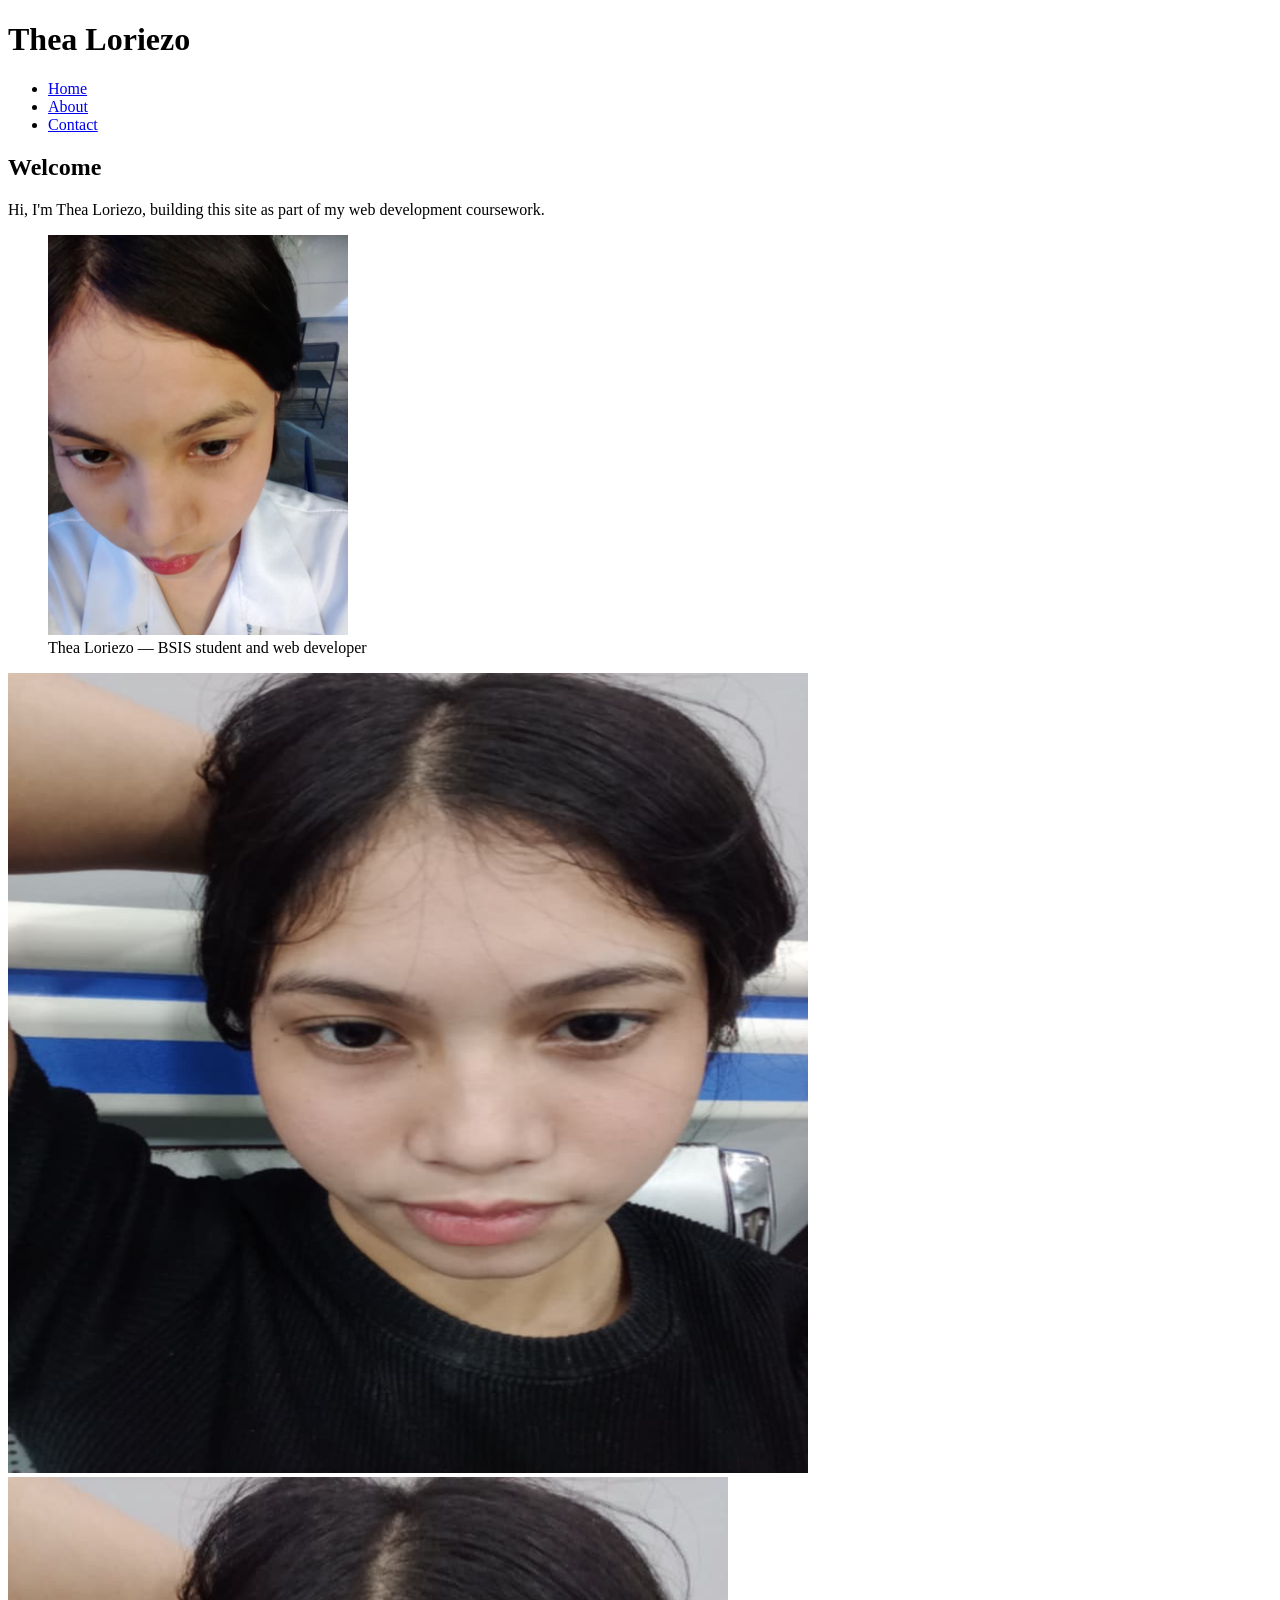
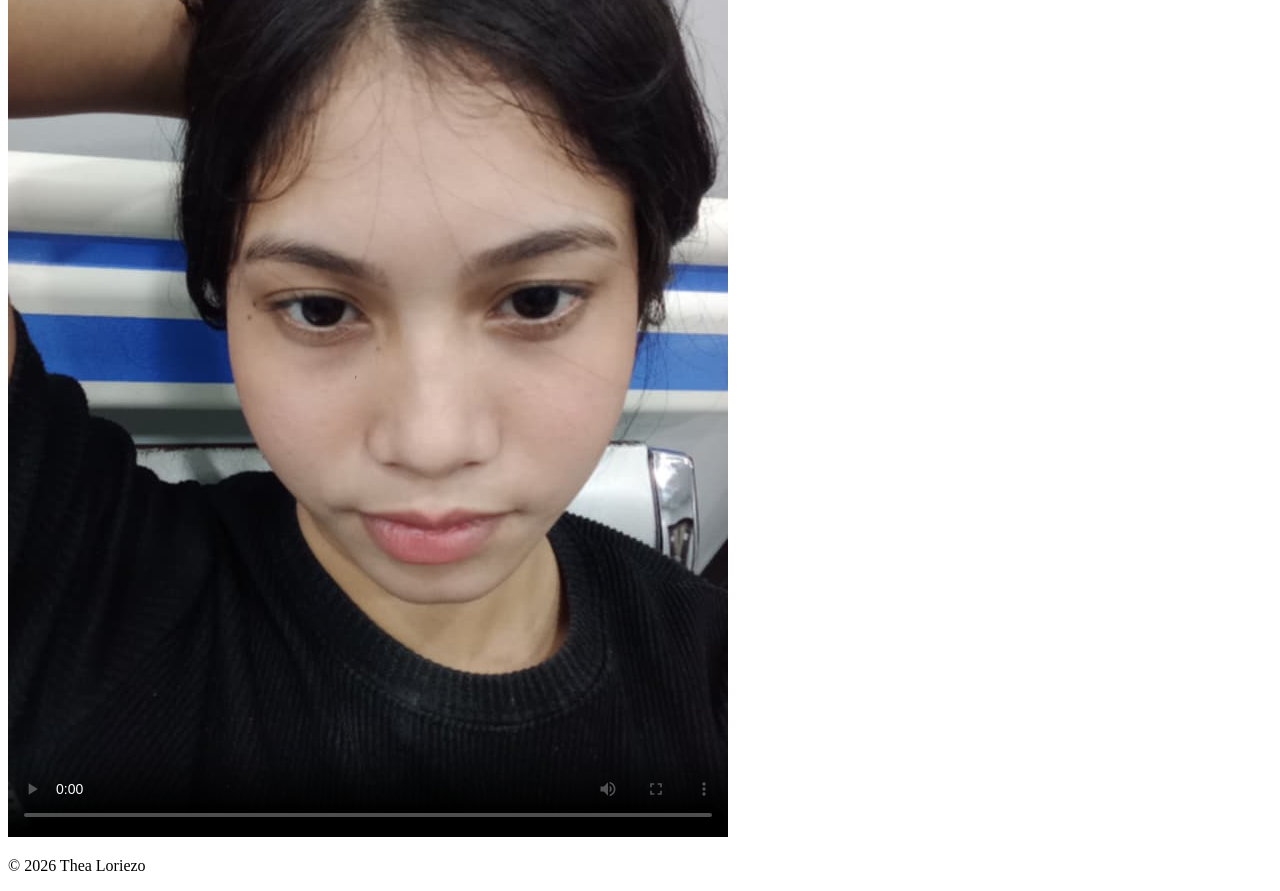
==== index.html @ eefd4c09 "Fix index.html casing for GitHub Pages" ====
<!DOCTYPE html>
<html lang="en">
<head>
  <meta charset="UTF-8">
  <meta name="viewport" content="width=device-width, initial-scale=1">
  <title>Home | Thea Loriezo</title>
  <meta name="description" content="Home page of Thea Loriezo, a BSIS student showcasing coursework and projects.">
  <link rel="canonical" href="https://loriezo-dev.github.io/aboutme/index.html">
  <!-- Open Graph -->
  <meta property="og:type" content="website">
  <meta property="og:title" content="Home | Thea Loriezo">
  <meta property="og:description" content="BSIS student showcasing coursework and projects.">
  <meta property="og:image" content="https://loriezo-dev.github.io/aboutme/assets/hero-md.jpg">
  <meta property="og:url" content="https://loriezo-dev.github.io/aboutme/index.html">
  <!-- Twitter Card -->
  <meta name="twitter:card" content="summary_large_image">
</head>
<body>
  <header>
    <h1>Thea Loriezo</h1>
    <nav>
      <ul>
        <li><a href="index.html">Home</a></li>
        <li><a href="about.html">About</a></li>
        <li><a href="contact.html">Contact</a></li>
      </ul>
    </nav>
  </header>
  <main>
    <article>
      <h2>Welcome</h2>
      <p>Hi, I'm Thea Loriezo, building this site as part of my web development coursework.</p>
    </article>
    <figure>
      <img src="assets/picture.jpg" alt="Descriptive alt text for what is in the photo" width="300">
      <figcaption>Thea Loriezo — BSIS student and web developer</figcaption>
    </figure>
    <picture>
      <source type="image/webp"
        srcset="assets/hero-sm.webp 400w,
                assets/hero-md.webp 800w,
                assets/hero-lg.webp 1600w"
        sizes="(max-width: 600px) 90vw, 800px">
      <img src="assets/hero-md.jpg"
        alt="A decorative hero photo used to demonstrate responsive image loading"
        width="800" height="800"
        loading="lazy">
    </picture>
    <video controls poster="assets/hero-md.jpg" preload="metadata">
      <source src="assets/YOUR-VIDEO-FILENAME.mp4" type="video/mp4">
      <track src="assets/captions.vtt" kind="captions" srclang="en" label="English">
      Your browser does not support the video tag.
    </video>
  </main>
  <footer>
    <p>&copy; 2026 Thea Loriezo</p>
  </footer>
</body>
</html>
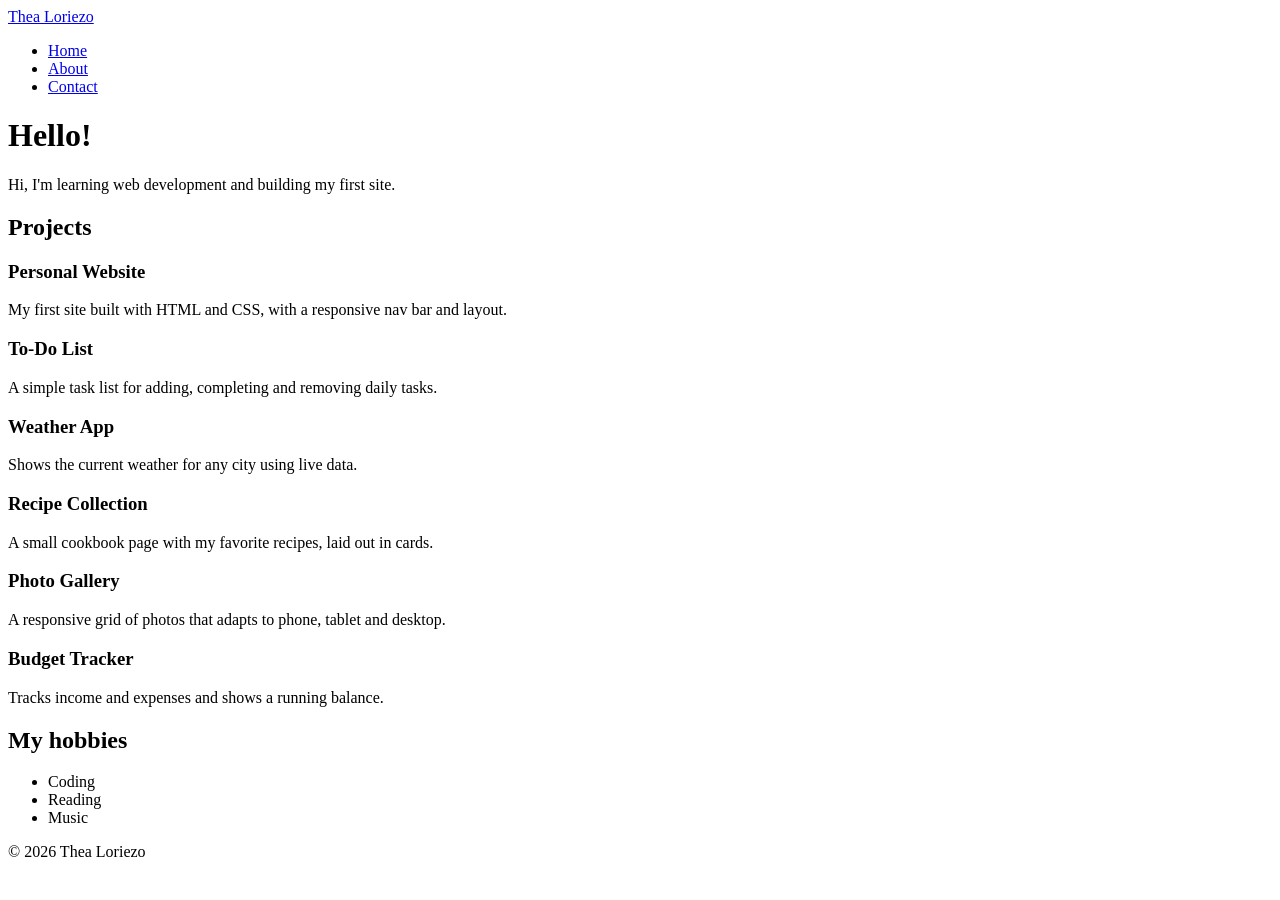
==== commit 2f2a66be: "Add files via upload" ====
--- a/index.html
+++ b/index.html
@@ -2,56 +2,45 @@
 <html lang="en">
 <head>
   <meta charset="UTF-8">
-  <meta name="viewport" content="width=device-width, initial-scale=1">
   <title>Home | Thea Loriezo</title>
-  <meta name="description" content="Home page of Thea Loriezo, a BSIS student showcasing coursework and projects.">
-  <link rel="canonical" href="https://loriezo-dev.github.io/aboutme/index.html">
-  <!-- Open Graph -->
-  <meta property="og:type" content="website">
-  <meta property="og:title" content="Home | Thea Loriezo">
-  <meta property="og:description" content="BSIS student showcasing coursework and projects.">
-  <meta property="og:image" content="https://loriezo-dev.github.io/aboutme/assets/hero-md.jpg">
-  <meta property="og:url" content="https://loriezo-dev.github.io/aboutme/index.html">
-  <!-- Twitter Card -->
-  <meta name="twitter:card" content="summary_large_image">
+  <link rel="stylesheet" href="styles.css">
 </head>
 <body>
-  <header>
-    <h1>Thea Loriezo</h1>
+  <header class="site-header">
+    <a href="index.html" class="logo">Thea Loriezo</a>
     <nav>
-      <ul>
+      <ul class="nav-links">
         <li><a href="index.html">Home</a></li>
         <li><a href="about.html">About</a></li>
         <li><a href="contact.html">Contact</a></li>
       </ul>
     </nav>
   </header>
+
   <main>
-    <article>
-      <h2>Welcome</h2>
-      <p>Hi, I'm Thea Loriezo, building this site as part of my web development coursework.</p>
-    </article>
-    <figure>
-      <img src="assets/picture.jpg" alt="Descriptive alt text for what is in the photo" width="300">
-      <figcaption>Thea Loriezo — BSIS student and web developer</figcaption>
-    </figure>
-    <picture>
-      <source type="image/webp"
-        srcset="assets/hero-sm.webp 400w,
-                assets/hero-md.webp 800w,
-                assets/hero-lg.webp 1600w"
-        sizes="(max-width: 600px) 90vw, 800px">
-      <img src="assets/hero-md.jpg"
-        alt="A decorative hero photo used to demonstrate responsive image loading"
-        width="800" height="800"
-        loading="lazy">
-    </picture>
-    <video controls poster="assets/hero-md.jpg" preload="metadata">
-      <source src="assets/YOUR-VIDEO-FILENAME.mp4" type="video/mp4">
-      <track src="assets/captions.vtt" kind="captions" srclang="en" label="English">
-      Your browser does not support the video tag.
-    </video>
+    <h1>Hello!</h1>
+    <p>Hi, I'm learning web development and building my first site.</p>
+
+    <section class="projects">
+      <h2>Projects</h2>
+      <div class="grid">
+        <article class="card"><h3>Personal Website</h3><p>My first site built with HTML and CSS, with a responsive nav bar and layout.</p></article>
+        <article class="card"><h3>To-Do List</h3><p>A simple task list for adding, completing and removing daily tasks.</p></article>
+        <article class="card"><h3>Weather App</h3><p>Shows the current weather for any city using live data.</p></article>
+        <article class="card"><h3>Recipe Collection</h3><p>A small cookbook page with my favorite recipes, laid out in cards.</p></article>
+        <article class="card"><h3>Photo Gallery</h3><p>A responsive grid of photos that adapts to phone, tablet and desktop.</p></article>
+        <article class="card"><h3>Budget Tracker</h3><p>Tracks income and expenses and shows a running balance.</p></article>
+      </div>
+    </section>
+
+    <h2>My hobbies</h2>
+    <ul>
+      <li>Coding</li>
+      <li>Reading</li>
+      <li>Music</li>
+    </ul>
   </main>
+
   <footer>
     <p>&copy; 2026 Thea Loriezo</p>
   </footer>
